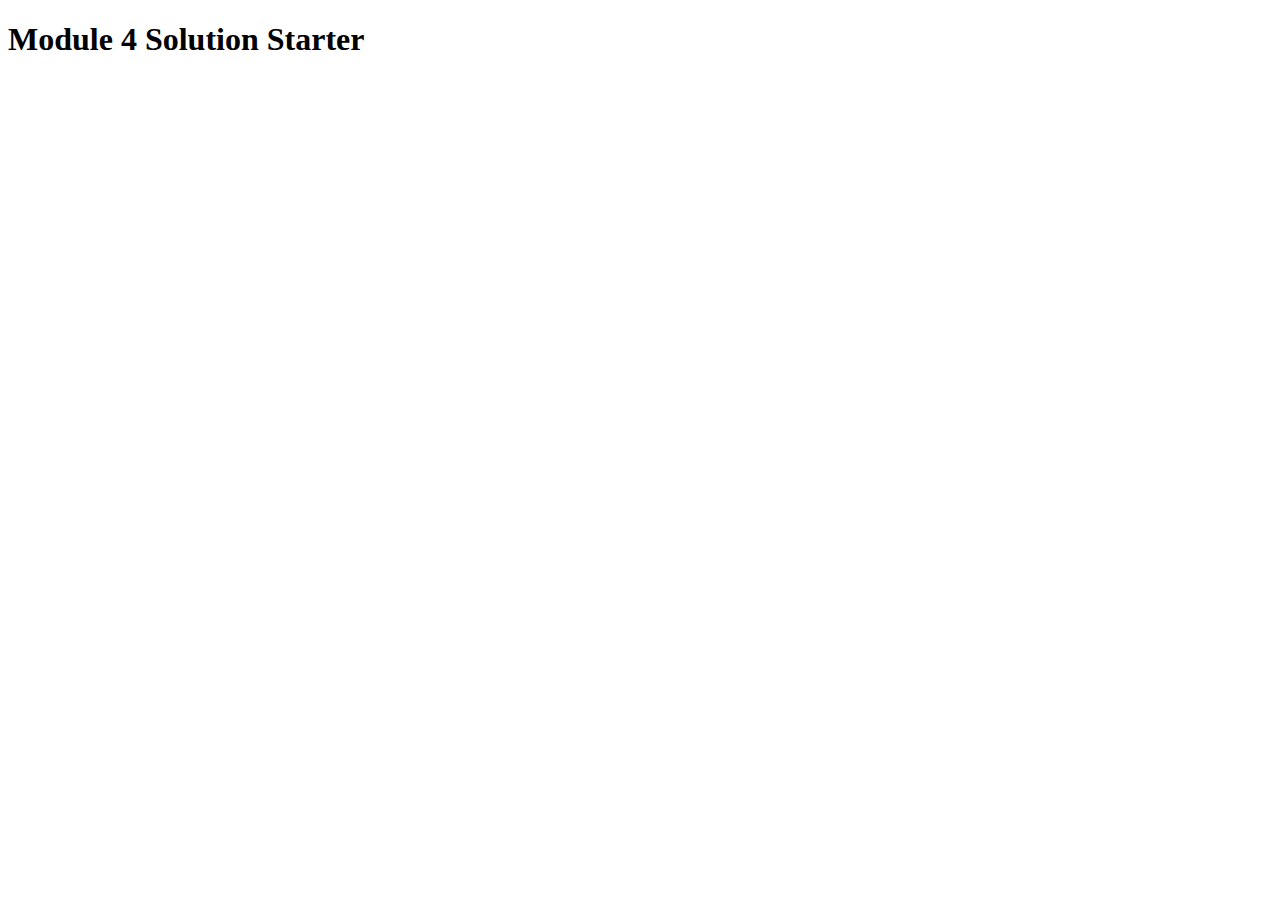
==== module4-solution/index.html @ df50e864 "Create index.html" ====
<!DOCTYPE html>
<html>
<head>
  <meta charset="utf-8">
  <title>Module 4 Solution Starter</title>
  <script>
    var names = []; // DO NOT REMOVE
  </script>
  <script src="SpeakHello.js"></script>
  <script src="SpeakGoodBye.js"></script>
  <script src="script.js"></script>
</head>
<body>
  <h1>Module 4 Solution Starter</h1>
</body>
</html>
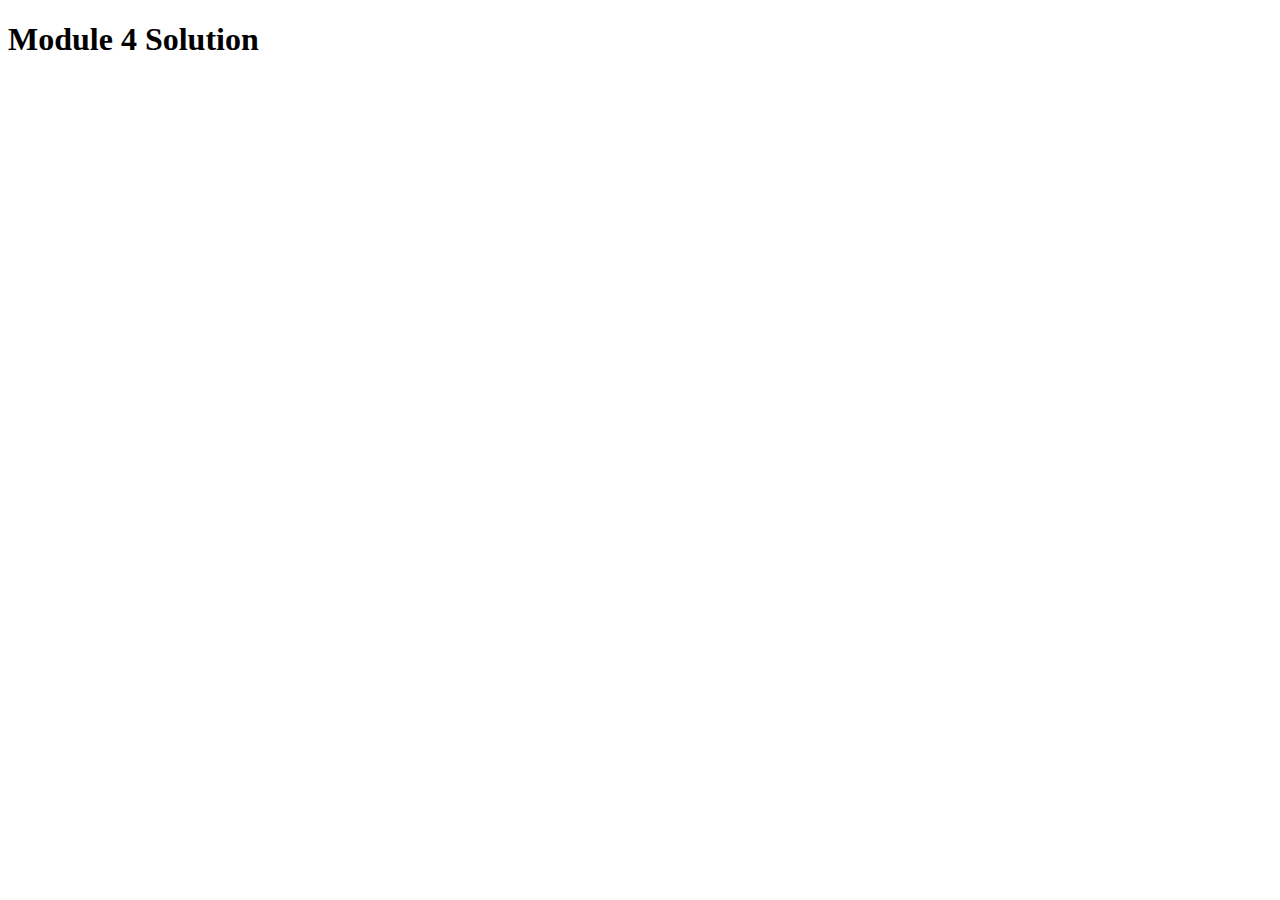
==== commit 7b8351ee: "Update index.html" ====
--- a/module4-solution/index.html
+++ b/module4-solution/index.html
@@ -2,7 +2,7 @@
 <html>
 <head>
   <meta charset="utf-8">
-  <title>Module 4 Solution Starter</title>
+  <title>Module 4 Solution</title>
   <script>
     var names = []; // DO NOT REMOVE
   </script>
@@ -11,6 +11,6 @@
   <script src="script.js"></script>
 </head>
 <body>
-  <h1>Module 4 Solution Starter</h1>
+  <h1>Module 4 Solution</h1>
 </body>
 </html>
